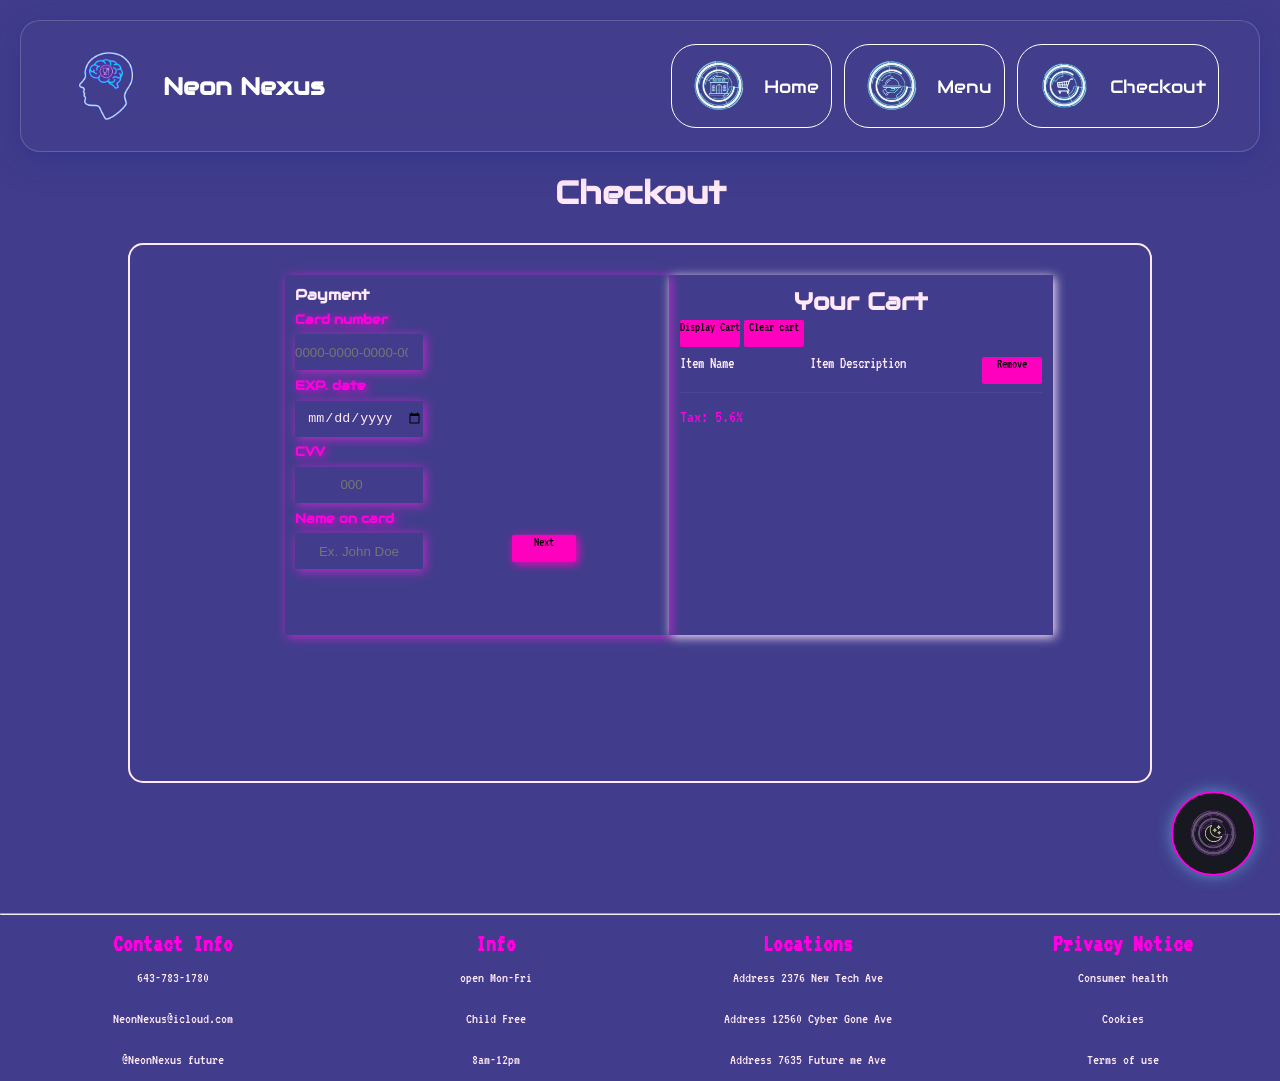
==== pages/checkout/index.html @ efd592de "comments" ====
<!DOCTYPE html>
<html lang ="en">
<head>
    <meta charset="UTF-8">
    <meta name="viewport" content="width=device-width, initial-scale=1.0">
    <title>Nexus Link Checkout</title>
    <link href="../../shared/css/footer.css" rel="stylesheet">
    <link href="../checkout/checkout.css" rel="stylesheet">
    <link href="../../shared/css/global.css" rel="stylesheet">
    <link href="../../shared/css/navbar.css" rel="stylesheet">
</head>
<body>
    <!-- Navigation bar, should expand horizontally on hover, navigation icons should have inverted/alternated colours upon hover, links/words should toggle an underline when hovered -->
 <nav>
        <div id="nav-card">
            <!-- Logo -->
            <div id="logo">
                <img src="../../assets/icons/Transparent_DM-Logo.png" alt="Nexus Logo" width="90px">
                <h1 id="logo"><a href="../../">Neon Nexus</a></h1>
            </div>

            <!-- Nav Links -->
            <div id="nav-links-container">
                <ul id="nav-links">
                    <li class="nav-list"><a href="../../"><img class="img" src="../../assets/icons/NEXUS-whitecyan.png" width="70px" alt="Home Logo">Home</a></li>
                    <li class="nav-list"><a href="../../pages/menu/"><img class="img"  src="../../assets/icons/NEXUS-menu-whitecyan.png" width="70px" alt="Menu Logo">Menu</a></li>
                    <li class="nav-list"><a href="/../../pages/checkout/"><img  class="img" src="../../assets/icons/cart-whitecyanglow.png" width="70px" alt="Checkout Logo">Checkout</a></li>
                </ul>
            </div>
    
         </div>
        <!--Hamburger menu for mblie devices will not show for computer-->
     </nav>
    <!-- <button><img class="cart" src="/assets\icons\cart-whitecyanglow.png" alt="cart"></button> -->
    <!-- Header containing title -->
    <header>
        <h1>Checkout</h1>
    </header>
    <!-- Main body content containing the checkout card to display user's total items, price, and enter card info -->
    <main class="container">
        <div id="checkoutCard">
            
            <!-- left side of checkout card, field for user to enter card info. -->
            <form id="cardinfo" class="box-1">
                <h3>Payment</h3>
                <label for="cnumber">Card number</label>
                <input type="number" id="cnumber" name="cnumber" minlength="16" maxlength="19" placeholder="0000-0000-0000-0000" required>
            
                <label for="cexpire">EXP. date</label>
                <input type="date" id="cexpire" name="cexpire" placeholder="MM/YYYY" required>
            
                <label for="ccvv">CVV</label>
                <input type="number" id="ccvv" name="ccvv" minlength="3" maxlength="3" placeholder="000" required>

                <label for="cname">Name on card</label>
                <input type="text" id="cname" name="cname" minlength="5" placeholder="Ex. John Doe" required>
            
                <button type="submit" id="nextbtn" onclick="purchaseBtn()">Next</button>
            </form>

            <!-- Right side of checkout card, should display user's total items, prices, subtotal, and tax. Total should be calculated through javascript.  -->
            
            <div id="items-grid">
            <!--Cart model that displays when pressin the cart button-->
            <div id="cart-model" id="cartModel">
            <div class="cart-content">
            <!--Cart header-->
                    <h2 class="cart-header">Your Cart</h2>
                    <button class="buttons"onclick="displayCart()">Display Cart</button>
                    <button class="buttons"id="clear-cart" onclick="clearCart()">Clear cart</button>
                    <!--Displays items in cart-->
                    <div id="cart-items">
                        <div class="cart-line">
                            <div class="cart-name">Item Name</div>
                            <div class="cart-sub">Item Description</div>
                            <div class="cart-controls">
                                <!--Reove items from card-->
                                <button class="buttons">Remove</button>
                            </div>
                        </div>
                    </div>
                    <!--Displays full price of items and tax -->
                <div id="cart-total">Tax: 5.6%</div>
                    <div class="cart-actions">
                    </div>
                    </div>
                </div>
            </div>     
    </main>

    <!--Dark mode button-->
    <button id="Dark-mode" type="button"><img class="dark" width="100px" src="../../assets/icons/DM-YP.png" alt="dark/light mode"></button>

    <!-- Footer containing all page links, "all rights reserved", and small "about"-->
    <!--Footer index-->
    <footer id="footer">
        <hr>

        <table>
            <tr>
                <th>Contact Info</th>
                <th>Info</th>
                <th>Locations</th>
                <th>Privacy Notice</th>
            </tr>
            <tr>
                <td> 643-783-1780</td>
                <td> open Mon-Fri</td>
                <td>Address 2376 New Tech Ave</td>
                <td>Consumer health</td>
            </tr>
            <tr>
                <td>NeonNexus@icloud.com</td>
                <td>Child Free</td>
                <td>Address 12560 Cyber Gone Ave</td>
                <td>Cookies</td>
            </tr>
            <tr>
                <td>@NeonNexus future</td>
                <td>8am-12pm</td>
                <td>Address 7635 Future me Ave</td>
                <td>Terms of use</td>
            </tr>
        </table>


    </footer>

    <script src="checkout.js" alt="javascript"></script>
</body>
---- shared/css/footer.css ----
@import url('https://fonts.googleapis.com/css2?family=Pixelify+Sans:wght@400..700&family=VT323&display=swap');


.vt323-regular {
    font-family: "VT323", monospace;
    font-weight: 400;
    font-style: normal;
}


:root {
  /* Light Mode Palette */
  --LightNeonBlue: #fe00be;
  --LightNeonPurple: #c527cd;
  --LightElectricCyan: #ff00e1;
  --LightBlack: #413d8c;
  --LightDarkGray: #ff0e6e;
  --LightWhite: #ffe8f7;
}

:root.darkmode {
  /* Dark Mode Palette */
  --DarkNeonBlue: #0046b8;
  --DarkNeonPurple: #a745bd;
  --DarkElectricCyan: #00c0f5;
  --DarkBlack: #020202;
  --DarkDarkGray: #161413;
  --DarkWhite: #ffffff;
  --LightNeonBlue: var(--DarkNeonBlue);
  --LightNeonPurple: var(--DarkNeonPurple);
  --LightElectricCyan: var(--DarkElectricCyan);
  --LightBlack: var(--DarkBlack);
  --LightDarkGray: var(--DarkDarkGray);
  --LightWhite: var(--DarkWhite);
}

.vt323-regular {
    font-family: "VT323", monospace;
    font-weight: 400;
    font-style: normal;
}

footer{
    background-color: var(--LightBlack);
}

hr {
    margin-bottom: 15px;
}

table td {
    font-family: "VT323", monospace;
    text-align: center;
    width: 500px;
    margin: 15px;
    padding: 12px;
    font-size: 15px;
    color: var(--LightWhite);
}

th {
    font-family: "VT323", monospace;
    font-size: 24px;
    color: var(--LightElectricCyan);
}



tr:hover {
    text-shadow: 1px 1px 5px var(--LightNeonBlue);
}

#copyright{
    font-size: 12px;
}
---- pages/checkout/checkout.css ----
@import url('https://fonts.googleapis.com/css2?family=Pixelify+Sans:wght@400..700&family=VT323&display=swap');
/*Import for font*/
:root {
  /* Light Mode Palette */
  --LightNeonBlue: #fe00be;
  --LightNeonPurple: #c527cd;
  --LightElectricCyan: #ff00e1;
  --LightBlack: #2d2a61;
  --LightDarkGray: #ff0e6e;
  --LightWhite: #ffe8f7;
}

:root.darkmode {
  /* Dark Mode Palette */
  --DarkNeonBlue: #0046b8;
  --DarkNeonPurple: #391042;
  --DarkElectricCyan: #00c0f5;
  --DarkBlack: #020202;
  --DarkDarkGray: #161413;
  --DarkWhite: #ffffff;
  --LightNeonBlue: var(--DarkNeonBlue);
  --LightNeonPurple: var(--DarkNeonPurple);
  --LightElectricCyan: var(--DarkElectricCyan);
  --LightBlack: var(--DarkBlack);
  --LightDarkGray: var(--DarkDarkGray);
  --LightWhite: var(--DarkWhite);
}

@keyframes fadeInUp {
  from {
    opacity: 0;
    transform: translateY(30px); /* Starts 30px lower */
  }
  to {
    opacity: 1;
    transform: translateY(0);    /* Moves up to its natural position */
  }
}

.entrance-animation {
  /* Links to the keyframe name above */
  animation-name: fadeInUp; 
  /* How long the animation lasts */
  animation-duration: 1s; 
  /* Smoothly accelerates and decelerates */
  animation-timing-function: ease-out; 
  /* CRITICAL: Stops the element from snapping back to invisible after finishing */
  animation-fill-mode: forwards; 
}

/*fonts that are used for webiste*/
.vt323-regular {
    font-family: "VT323", monospace;
    font-weight: 400;
    font-style: normal;
}


.audiowide-regular {
    font-family: "Audiowide", sans-serif;
    font-weight: 400;
    font-style: normal;
}
/*effect body or all css*/
*{
    box-sizing: border-box;
    margin: 0;
    padding: 0;

}

body{
    background-color: var( --LightBlack);
    height: 100vh;
    padding:0;
    margin:0;
}
/* Nav Container CSS */
nav{
      font-family: "Audiowide", sans-serif;
    display: flex;
    align-items: center;
    justify-content: center;
    padding: 20px;
}
h1{
    color: var(--LightWhite);
    text-align: center;
    font-family: "Audiowide", sans-serif;
}

#nav-card{
    display: flex;
    align-items: center;
    justify-content: space-between;
    background: rgba(128, 128, 128, 0.012);
    backdrop-filter: blur(20px);
    -webkit-backdrop-filter: blur(20px);
    border-radius: 20px;
    border: 1px solid rgba(255, 255, 255, 0.18);
    box-shadow: 0 8px 32px 0 rgba(31, 38, 135, 0.37);
    padding: 20px 40px;
    width: 100%;
    max-width: 1900px;
    color: white;
}

/*logo stylization*/
#logo{
    display: flex;
    align-items: center;
    gap: 12px;
}
/*container for nav links*/
#nav-links-container{
    display: flex;
    align-items: center;
}

#nav-links{
    display: flex;
    align-items: center;
    flex-direction: row;
    list-style-type: none;
    gap: 12px;
    margin: 0;
    padding: 0;
}
#nav-links > li{
    font-size: 18px;
    border: 1px solid white;
    padding: 6px 12px;
    border-radius: 25px;
    text-align: center;
    display: flex;
    align-items: center;
    height: auto;
}

/* animation for head bar to diplay what happend after you hover on the buttons*/
.nav-list:after {
  position: absolute;
  content: "";
  width: 0;
  height: 100%;
  top: 0;
  right: 0;
  z-index: -1;

  border-radius: 5px;
   box-shadow:inset 2px 2px 2px 0px rgba(255,255,255,.5),
   7px 7px 20px 0px rgba(0,0,0,.1),
   4px 4px 5px 0px rgba(0,0,0,.1);
  transition: all 0.3s ease;
}
.nav-list:hover {
  color: #fff;
}
.nav-list:hover:after {
  left: 0;
  width: 100%;
}
.nav-list:active {
  top: 2px;
}
/*links fro nav and style*/
#nav-links > li > a{
    display: inline-flex;
    align-items: center;
    gap: 10px;
    color: inherit;
    text-decoration: none;
}


#nav-links{
    display: flex;
    flex-direction: column;
    list-style-type: none;

}
/*end of nav bar area*/


/* Dark mode stylization for theme switch*/
/* also id for java script*/
#Dark-mode {
  height: 85px;
  position: fixed;
  right: 24px;
  bottom: 24px;
  background: rgba(20, 20, 20, 0.9);
  border: 2px solid var(--LightElectricCyan);
  border-radius: 50%;
  padding: 8px;
  box-shadow: 0 0 15px rgba(112, 224, 255, 0.5);
  cursor: pointer;
}

#Dark-mode .dark {
  border-radius: 50px;
  display: block;
  width: 65px;
  height: auto;
}
/* Hover effect*/
.dark:hover {
 border-radius: 70px;
 box-shadow: 2px 2px 15px  rgba(255, 255, 255, 0.522);

}


/* Cart */
.cart.hidden { display: none; }

.cart { 
    position: fixed;
    inset: 0; 
    z-index: 9999;
    display: block; 
    }
.cart-panel {
  position: absolute;
  right: 20px; 
  top: 20px; 
  width: 320px;
  background: var(--LightBlack);
  color: var(--LightWhite);
  padding: 16px; 
  border-radius: 8px;
  box-shadow: 0 8px 24px rgba(0,0,0,0.6);
  z-index: 2;
}

/*outer white container*/
.cart-content{
    height: auto;
}
.cart-backdrop {
  position: absolute; inset: 0;
  z-index: 1;
}
.cart-line { 
    display:flex; 
    justify-content:
    space-between; 
    gap:8px; 
    padding:8px 0; 
    border-bottom:1px solid rgba(255,255,255,0.06);
}
.cart-close { 
    position:absolute; 
    right:8px; top:8px;
    border:none; 
    color:#fff;
    font-size:16px;
        cursor:pointer; }

/*grid for items in cart and style*/
.container{
    display: grid;
    grid-template-columns: repeat(4, 100px);
    grid-template-rows: repeat(6, 100px);
}


/*Cart check out system and it disoplaying and adding the food*/
#checkoutCard{
    display:flex;
    grid-area: 1/1/8/10;
    min-width: 80vw;
    width: auto;
    min-height: 60vh;
    height: auto;
    border: 2px solid var(--LightWhite);
    border-radius: 15px;
    align-self: center;
    justify-self: center;
    padding: 30px;
    color: var(--LightWhite);
    background-color: var(--LightBlack);

} 
/*info cart need to achomplich purchase and making it look scifi*/
#cardinfo{
    font-family: "Audiowide", sans-serif;
    font-size: small;
    font-family: 5px;
    margin-left:125px;
    padding-left: 20px;
    display: flex;
    width: 30vw;
    height: 40vh;
    gap: 5pt;
    padding: 10px;
    flex-direction: column;
    flex-wrap: wrap;
    box-shadow: 2px 2px 10px var(--LightNeonPurple);

}

#items-grid{
    height: 200px;        /* Restricts the height */
    overflow-y: auto;     /* Adds a vertical scrollbar only when needed */
    display: flex;
    min-width: 30vw;
    width: auto;
    min-height: 40vh;
    gap: 5pt;
    padding: 8pt;
    flex-direction: column;
    flex-wrap: wrap;   
    box-shadow: 2px 2px 10px;

}
/*form stylization for the payemt*/
label{

    border-radius: 2px;
    color: var(--LightElectricCyan);
    font-weight: bolder;
    text-shadow: 2px 2px 10px var(--LightElectricCyan);
}
input{
    width: 10vw;
    height: 4vh;
    text-align: center;
    background-color:var(--LightBlack) ;
    color: var(--LightWhite);
    box-shadow: 2px 2px 10px var(--LightNeonPurple);
    border: 1px 1px var(--LightNeonPurple);
}
/*effect of input changing colors for a more sci fi look*/
input:hover{
    background:var(--LightNeonPurple) ;
    
}

/*id for javascript to displai items also css */
#cart-items {
    width: 100%;
    font-family: "VT323", monospace;
    max-width: 100%;
    overflow: hidden;
}
/*displays total*/
#cart-total {
    display: flex;
    flex-direction: column;
    gap: 8px;
    margin-top: 12px;
    font-family: "VT323", monospace;
    font-size: 18px;
    color: var(--LightElectricCyan);
    line-height: 1.4;
}
/*header for cart stylization*/
.cart-header{
    font-family: "Audiowide", sans-serif;
    text-align: center;
}
/*button stylization*/
#nextbtn{
    flex-direction: row;
    margin-top: 250px;
    width: 5vw;
    height: 3vh;
    border-radius: 2px;
    border: 1px 1px var(--LightNeonBlue);
    background: var(--LightNeonBlue);
    box-shadow: 2px 2px 10px var(--LightNeonBlue);
    color:#020202

}

button:hover{
    box-shadow: 1px 1px 10px var(--LightElectricCyan);
}
#nextbtn:hover{
    box-shadow: 1px 1px 10px var(--LightElectricCyan);
}

button:active{
    border: 1px 1px var(--LightNeonBlue);
    background: var(--LightBlack);
    box-shadow: 2px 2px 10px var(--LightNeonBlue);

}
button{
    display: inline-flex;
    width: auto;
    min-width: 60px;
    margin: 0;
    font-family: "VT323", monospace;
    flex-direction: row-reverse;
    justify-content: center;
    height: 3vh;
    border-radius: 2px;
    border: 1px 1px var(--DarkNeonBlue);
    background: var(--LightNeonBlue);
    box-shadow: 2px 2px 10px var(--DarkNeonBlue);
    color:#020202
}

/*footer stylization*/

footer{
    margin-top: 100px;
}

footer{
    background-color: var(--LightBlack);
}

hr {
    margin-bottom: 15px;
}

table td {
    font-family: "VT323", monospace;
    text-align: center;
    width: 500px;
    margin: 15px;
    padding: 12px;
    font-size: 15px;
    color: var(--LightWhite);
}

th {
    font-family: "VT323", monospace;
    font-size: 24px;
    color: var(--LightElectricCyan);
}
/*Hover effect for footer*/
tr:hover {
    text-shadow: 1px 1px 5px var(--LightNeonBlue);
}

/*media query for moblie devices*/
@media screen and (min-width: 600px){
.Hamburger{
  display:none;
 }
};
/*stylization for media querys*/
@media screen and (max-width: 600px) {
     nav{
        display: hidden;
     }
    body{
        overflow-x: hidden;
    }
    #checkoutCard{
    display:flex;
    grid-area: 1/1/7/7;
    min-width: 20vw;
    min-height: 60vh;
    height: auto;
    border: 2px solid var(--LightWhite);
    border-radius: 15px;
    align-self: center;
    justify-self: center;
    padding: 30px;
    color: var(--LightWhite);
    background-color: var(--LightBlack);

} 
.Hamburger{
  display:block;
 }
 .img{
  width:50px;
 }

#cardinfo{
    font-family: "Audiowide", sans-serif;
    font-size: small;
    font-family: 5px;
    margin-left:10px;
    padding-left: 20px;
    display: flex;
    width: 30vw;
    height: 40vh;
    gap: 5pt;
    padding: 10px;
    flex-direction: row;
    flex-wrap: wrap;
    box-shadow: 2px 2px 10px var(--LightNeonPurple);

}

#nextbtn{
    flex-direction: row;
    margin-top: 50px;
   

}

 #nav-links {
display:none;

  }
  .nav-list{
    display: none;
  }
 
 .Hamburger{
  display:block;
 }

}
---- shared/css/global.css ----
:root {
  /* Light Mode Palette */
  --LightNeonBlue: #fe00be;
  --LightNeonPurple: #c527cd;
  --LightElectricCyan: #ff00e1;
  --LightBlack: #413d8c;
  --LightDarkGray: #ff0e6e;
  --LightWhite: #ffe8f7;
}

:root.darkmode {
  /* Dark Mode Palette */
  --DarkNeonBlue: #0046b8;
  --DarkNeonPurple: #a745bd;
  --DarkElectricCyan: #00c0f5;
  --DarkBlack: #020202;
  --DarkDarkGray: #161413;
  --DarkWhite: #ffffff;
  --LightNeonBlue: var(--DarkNeonBlue);
  --LightNeonPurple: var(--DarkNeonPurple);
  --LightElectricCyan: var(--DarkElectricCyan);
  --LightBlack: var(--DarkBlack);
  --LightDarkGray: var(--DarkDarkGray);
  --LightWhite: var(--DarkWhite);
}
---- shared/css/navbar.css ----
@import url('https://fonts.googleapis.com/css2?family=Audiowide&display=swap');




.audiowide-regular {
    font-family: "Audiowide", sans-serif;
    font-weight: 400;
    font-style: normal;
}
/* Nav Container CSS */
nav{
      font-family: "Audiowide", sans-serif;
    display: flex;
    align-items: center;
    justify-content: center;
    padding: 20px;
     font-family: "Audiowide", sans-serif;
}

#nav-card{
    display: flex;
    align-items: center;
    justify-content: space-between;
    background: rgba(128, 128, 128, 0.012);
    backdrop-filter: blur(20px);
    -webkit-backdrop-filter: blur(20px);
    border-radius: 20px;
    border: 1px solid rgba(255, 255, 255, 0.18);
    box-shadow: 0 8px 32px 0 rgba(31, 38, 135, 0.37);
    padding: 20px 40px;
    width: 100%;
    max-width: 1900px;
    color: white;
}

/* #nav-card:hover{
    background: rgba(128, 128, 128, 0.034);
    backdrop-filter: blur(20px);
    -webkit-backdrop-filter: blur(20px);
    border-radius: 20px;
    border: 1px solid rgba(255, 255, 255, 0.18);
    box-shadow: 0 14px 36px 0 rgba(32, 40, 146, 0.567);
    padding: 40px;
    width: 100%;
    max-width: 1900px;
    height:100%;
    max-height: 10px;
    color: white;
    text-align: center;
} */

#logo{
    display: flex;
    align-items: center;
    gap: 12px;
}

#nav-links-container{
    display: flex;
    align-items: center;
}

#nav-links{
    display: flex;
    align-items: center;
    flex-direction: row;
    list-style-type: none;
    gap: 12px;
    margin: 0;
    padding: 0;
}
.img{
    display: inline-flex;
    vertical-align: middle;
    align-items: center;
    align-content: center;
    margin: 0;
}

#nav-links > li{
    font-size: 18px;
    border: 1px solid white;
    padding: 6px 12px;
    border-radius: 25px;
    text-align: center;
    display: flex;
    align-items: center;
    height: auto;
}

/* .nav-list {
  background: #b621fe;
  border: none;
  z-index: 1;
} */
.nav-list:after {
  position: absolute;
  content: "";
  width: 0;
  height: 100%;
  top: 0;
  right: 0;
  z-index: -1;
  background: linear-gradient(270deg, #08000050 0.000%, #0d0000 25.000%, #130000 50.000%, #1a000e 75.000%, #210826 100.000%);
  border-radius: 20px;
   box-shadow: 0 8px 32px 0 rgba(31, 38, 135, 0.37);
  transition: all 0.3s ease;
}
.nav-list:hover {
  color: #fff;
}
.nav-list:hover:after {
  left: 0;
  width: 100%;
}
.nav-list:active {
  top: 2px;
}


/* Make the anchor contain the image and text side-by-side and centered */
#nav-links > li > a{
    display: inline-flex;
    align-items: center;
    gap: 10px;
    color: inherit;
    text-decoration: none;
}


/* Nav Container CSS */
nav{
    display: flex;
    align-items: center;
    justify-content: center;
    padding: 20px;
}

#nav-card{
    display: flex;
    align-items: center;
    justify-content: space-between;
    background: rgba(128, 128, 128, 0.012);
    backdrop-filter: blur(20px);
    -webkit-backdrop-filter: blur(20px);
    border-radius: 20px;
    border: 1px solid rgba(255, 255, 255, 0.18);
    box-shadow: 0 8px 32px 0 rgba(31, 38, 135, 0.37);
    padding: 20px 40px;
    width: 100%;
    max-width: 1900px;
    color: white;
}

/* #nav-card:hover{
    background: rgba(128, 128, 128, 0.034);
    backdrop-filter: blur(20px);
    -webkit-backdrop-filter: blur(20px);
    border-radius: 20px;
    border: 1px solid rgba(255, 255, 255, 0.18);
    box-shadow: 0 14px 36px 0 rgba(32, 40, 146, 0.567);
    padding: 40px;
    width: 100%;
    max-width: 1900px;
    height:100%;
    max-height: 10px;
    color: white;
    text-align: center;
} */

#logo{
    display: inline-flex;
    align-items: center;
    gap: 12px;
    
}

#logo > a{
    text-decoration: none;
    color: white;
}

#nav-links-container{
    display: flex;
    align-items: center;
}

#nav-links{
    display: flex;
    align-items: center;
    flex-direction: row;
    list-style-type: none;
    gap: 12px;
    margin: 0;
    padding: 0;
}
.img{
    display: inline-flex;
    vertical-align: middle;
    align-items: center;
    align-content: center;
    margin: 0;
}

#nav-links > li{
    font-size: 18px;
    border: 1px solid white;
    padding: 6px 12px;
    border-radius: 25px;
    text-align: center;
    display: flex;
    align-items: center;
    height: auto;
}

/* Make the anchor contain the image and text side-by-side and centered */
#nav-links > li > a{
    display: inline-flex;
    align-items: center;
    gap: 10px;
    color: inherit;
    text-decoration: none;
}
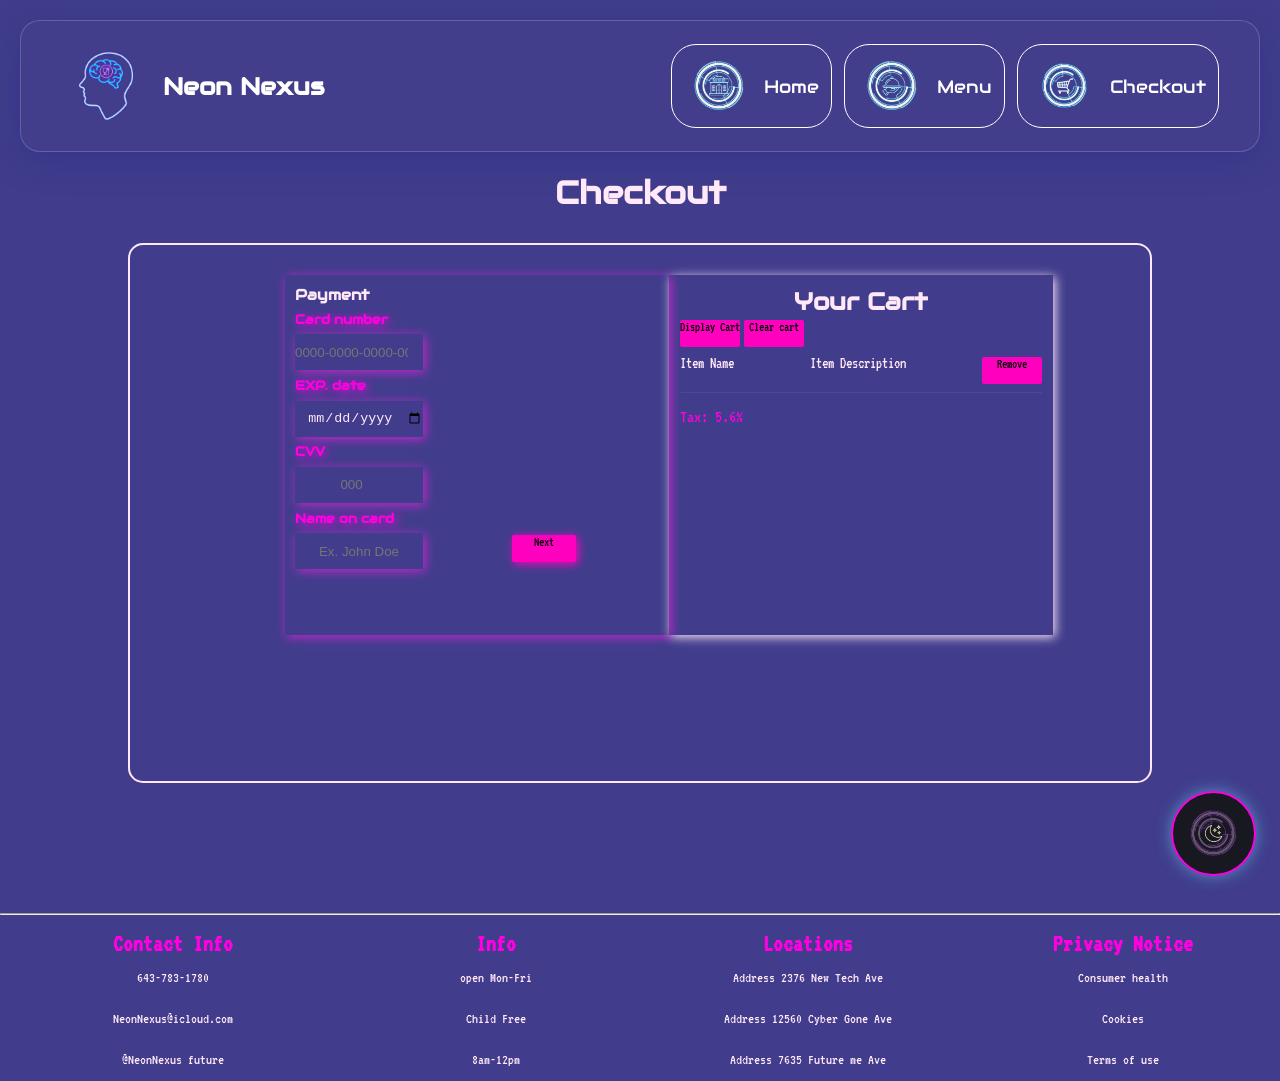
==== commit b1243491: "Merge branch 'main' of https://github.com/1oganReed/Neon-Nexus-Cafe" ====
--- a/pages/checkout/index.html
+++ b/pages/checkout/index.html
@@ -11,7 +11,7 @@
 </head>
 <body>
     <!-- Navigation bar, should expand horizontally on hover, navigation icons should have inverted/alternated colours upon hover, links/words should toggle an underline when hovered -->
- <nav>
+ <nav class="entrance-animation">
         <div id="nav-card">
             <!-- Logo -->
             <div id="logo">
@@ -33,12 +33,12 @@
      </nav>
     <!-- <button><img class="cart" src="/assets\icons\cart-whitecyanglow.png" alt="cart"></button> -->
     <!-- Header containing title -->
-    <header>
+    <header class="entrance-animation">
         <h1>Checkout</h1>
     </header>
     <!-- Main body content containing the checkout card to display user's total items, price, and enter card info -->
     <main class="container">
-        <div id="checkoutCard">
+        <div id="checkoutCard" class="entrance-animation">
             
             <!-- left side of checkout card, field for user to enter card info. -->
             <form id="cardinfo" class="box-1">
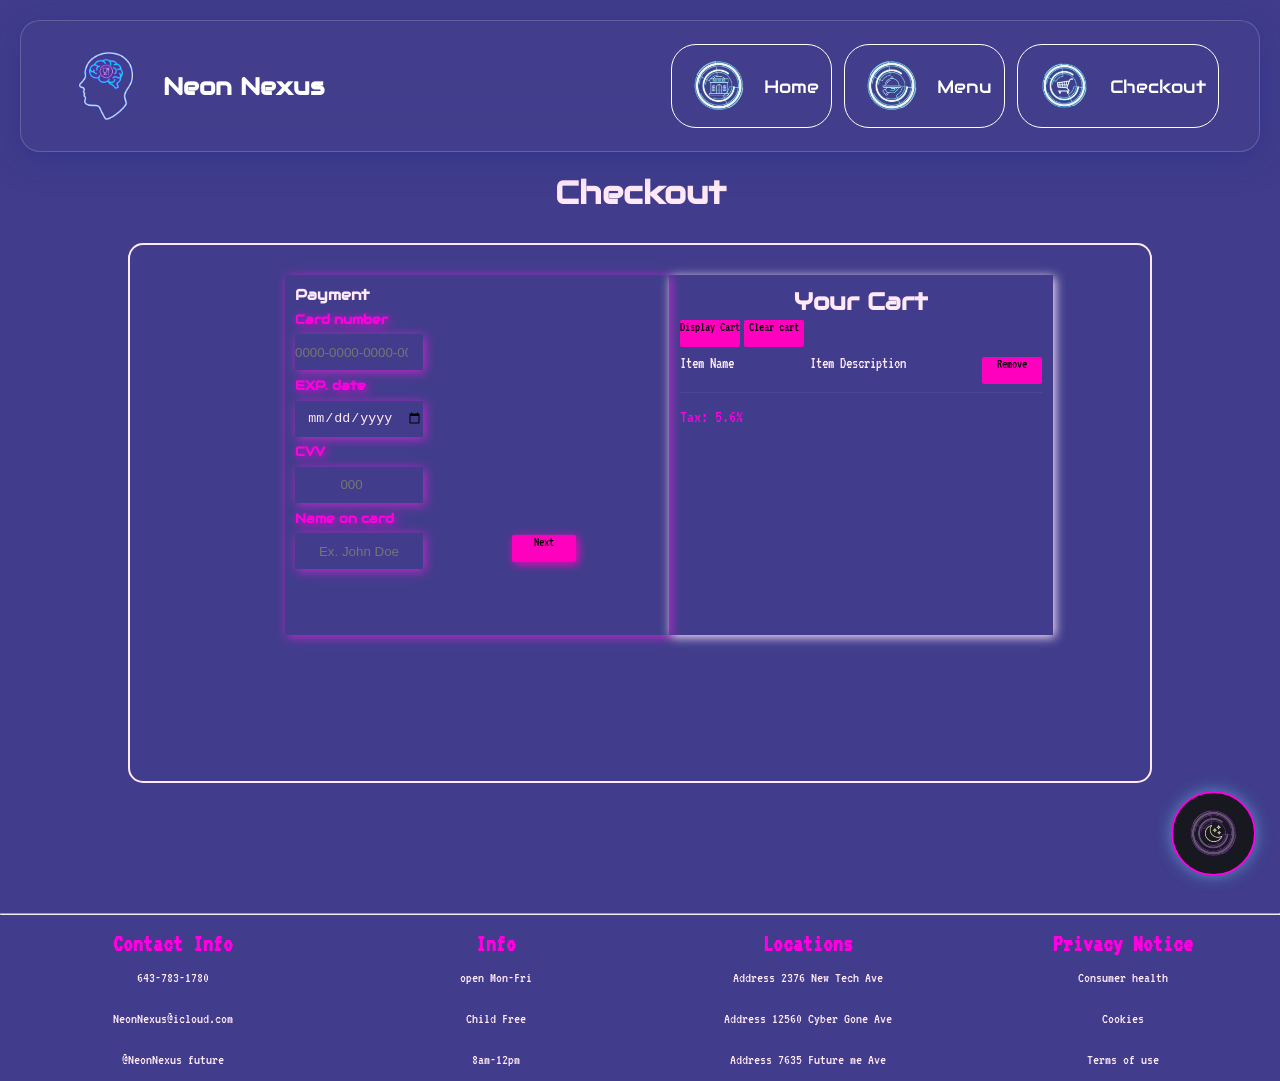
==== commit 04221b78: "food images upload" ====
--- a/pages/checkout/index.html
+++ b/pages/checkout/index.html
@@ -1,9 +1,15 @@
 <!DOCTYPE html>
 <html lang ="en">
+    <!-- head section containing meta tags and information. -->
 <head>
+    <!-- meta tags determining device sizing and character encoding. -->
     <meta charset="UTF-8">
     <meta name="viewport" content="width=device-width, initial-scale=1.0">
+    <!-- Title which appears in browser tab. -->
     <title>Nexus Link Checkout</title>
+    <!-- Favicon which appears in browser tab left of title. -->
+    <link rel="icon" type="image/x-icon" href="/assets/icons/Transparent_DM-Logo.png">
+    <!-- Links to external stylesheets -->
     <link href="../../shared/css/footer.css" rel="stylesheet">
     <link href="../checkout/checkout.css" rel="stylesheet">
     <link href="../../shared/css/global.css" rel="stylesheet">
@@ -11,36 +17,46 @@
 </head>
 <body>
     <!-- Navigation bar, should expand horizontally on hover, navigation icons should have inverted/alternated colours upon hover, links/words should toggle an underline when hovered -->
- <nav class="entrance-animation">
+ <nav>
+    <!-- Navbar's inner container, holds the logo and nav links  -->
         <div id="nav-card">
-            <!-- Logo -->
+            <!-- Logo's container -->
             <div id="logo">
+                <!-- Logo -->
                 <img src="../../assets/icons/Transparent_DM-Logo.png" alt="Nexus Logo" width="90px">
+                <!--Restaurant name  -->
                 <h1 id="logo"><a href="../../">Neon Nexus</a></h1>
             </div>
 
             <!-- Nav Links -->
             <div id="nav-links-container">
+                <!-- Unordered list containing icons and embedded navigational links to the other pages. -->
                 <ul id="nav-links">
                     <li class="nav-list"><a href="../../"><img class="img" src="../../assets/icons/NEXUS-whitecyan.png" width="70px" alt="Home Logo">Home</a></li>
-                    <li class="nav-list"><a href="../../pages/menu/"><img class="img"  src="../../assets/icons/NEXUS-menu-whitecyan.png" width="70px" alt="Menu Logo">Menu</a></li>
-                    <li class="nav-list"><a href="/../../pages/checkout/"><img  class="img" src="../../assets/icons/cart-whitecyanglow.png" width="70px" alt="Checkout Logo">Checkout</a></li>
+                    <li class="nav-list"><a href="index.html"><img class="img"  src="../../assets/icons/NEXUS-menu-whitecyan.png" width="70px" alt="Menu Logo">Menu</a></li>
+                    <li class="nav-list"><a href="../../pages/checkout/"><img  class="img" src="../../assets/icons/cart-whitecyanglow.png" width="70px" alt="Checkout Logo">Checkout</a></li>
                 </ul>
             </div>
-    
-         </div>
-        <!--Hamburger menu for mblie devices will not show for computer-->
+
+        <!--Hamburger menu for moblie devices will not show for computer-->
+        
      </nav>
     <!-- <button><img class="cart" src="/assets\icons\cart-whitecyanglow.png" alt="cart"></button> -->
+
+
+
     <!-- Header containing title -->
-    <header class="entrance-animation">
+    <header>
         <h1>Checkout</h1>
+    
+
     </header>
     <!-- Main body content containing the checkout card to display user's total items, price, and enter card info -->
     <main class="container">
-        <div id="checkoutCard" class="entrance-animation">
+        <!-- Container for Interactive cart system -->
+        <div id="checkoutCard">
             
-            <!-- left side of checkout card, field for user to enter card info. -->
+            <!-- left side of checkout card, field for user to enter card information. -->
             <form id="cardinfo" class="box-1">
                 <h3>Payment</h3>
                 <label for="cnumber">Card number</label>
@@ -51,38 +67,42 @@
             
                 <label for="ccvv">CVV</label>
                 <input type="number" id="ccvv" name="ccvv" minlength="3" maxlength="3" placeholder="000" required>
-
+                
                 <label for="cname">Name on card</label>
                 <input type="text" id="cname" name="cname" minlength="5" placeholder="Ex. John Doe" required>
-            
+                <!-- Submit Button -->
                 <button type="submit" id="nextbtn" onclick="purchaseBtn()">Next</button>
             </form>
 
             <!-- Right side of checkout card, should display user's total items, prices, subtotal, and tax. Total should be calculated through javascript.  -->
             
             <div id="items-grid">
-            <!--Cart model that displays when pressin the cart button-->
+
             <div id="cart-model" id="cartModel">
-            <div class="cart-content">
-            <!--Cart header-->
+                <div class="cart-content">
                     <h2 class="cart-header">Your Cart</h2>
+                    <!-- Button connected to javascript to reveal cart items when clicked -->
                     <button class="buttons"onclick="displayCart()">Display Cart</button>
                     <button class="buttons"id="clear-cart" onclick="clearCart()">Clear cart</button>
-                    <!--Displays items in cart-->
                     <div id="cart-items">
+                        <!-- Container to display cart items information -->
                         <div class="cart-line">
+                            <!-- Container to  -->
                             <div class="cart-name">Item Name</div>
                             <div class="cart-sub">Item Description</div>
+                            <!-- Container for cart control buttons -->
                             <div class="cart-controls">
-                                <!--Reove items from card-->
+                                <!-- Button to remove cart items -->
                                 <button class="buttons">Remove</button>
                             </div>
                         </div>
                     </div>
-                    <!--Displays full price of items and tax -->
-                <div id="cart-total">Tax: 5.6%</div>
+
+                    <div id="cart-total">Tax: 5.6%</div>
+                    <!-- Container for text added through javascript to alert user to cart state/changes -->
                     <div class="cart-actions">
                     </div>
+
                     </div>
                 </div>
             </div>     
@@ -91,7 +111,7 @@
     <!--Dark mode button-->
     <button id="Dark-mode" type="button"><img class="dark" width="100px" src="../../assets/icons/DM-YP.png" alt="dark/light mode"></button>
 
-    <!-- Footer containing all page links, "all rights reserved", and small "about"-->
+    <!-- Footer containing all page links, "all rights reserved", and restaurant information-->
     <!--Footer index-->
     <footer id="footer">
         <hr>
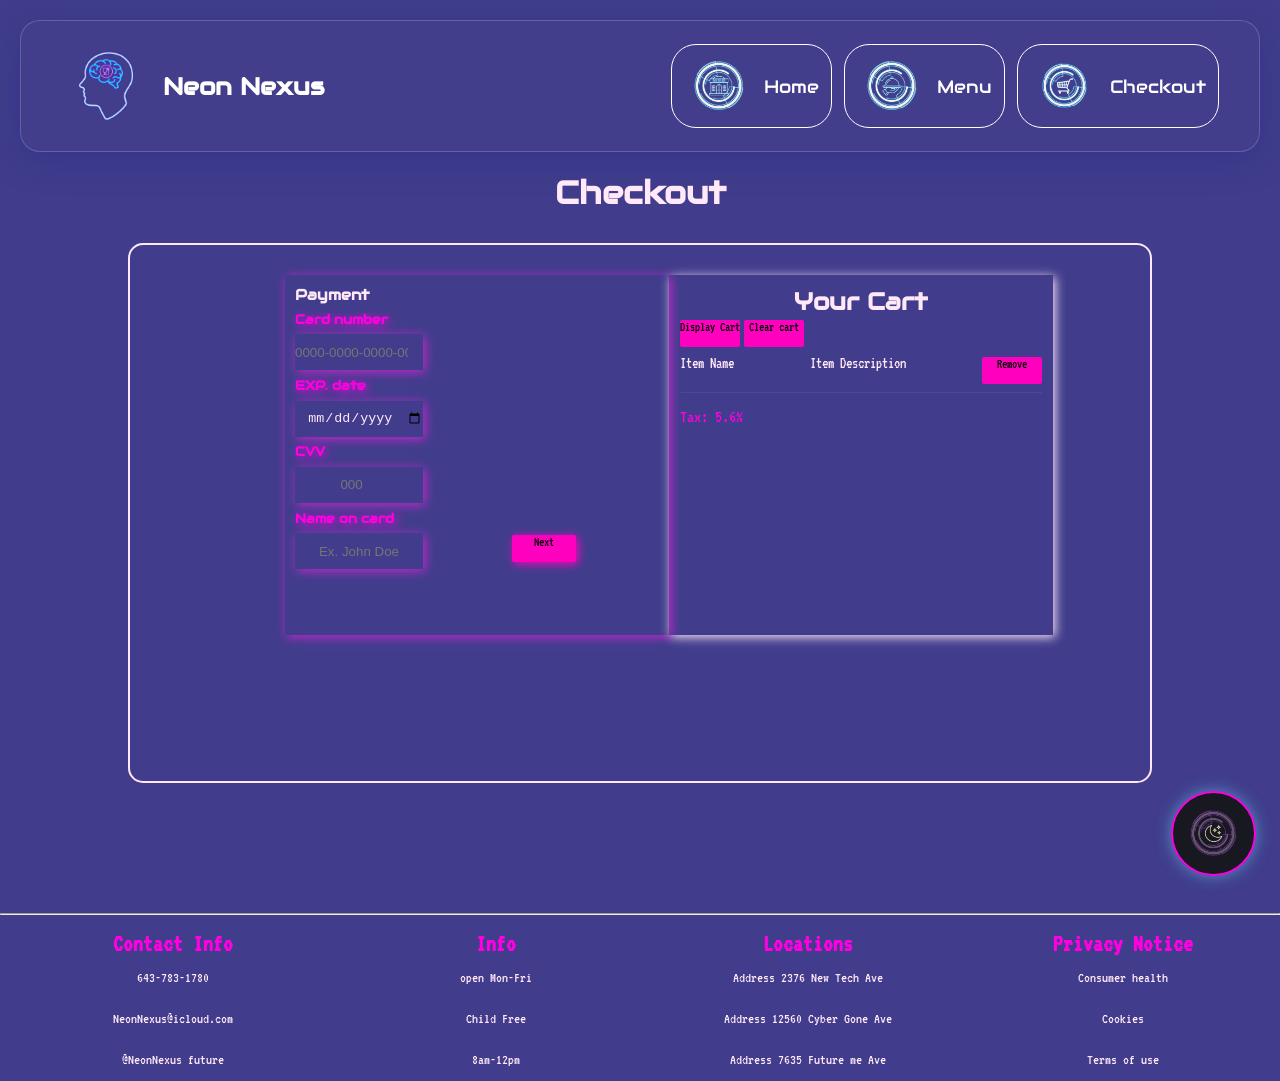
==== commit 6a7e7717: "Merge branch 'main' of https://github.com/1oganReed/Neon-Nexus-Cafe" ====
--- a/pages/checkout/index.html
+++ b/pages/checkout/index.html
@@ -17,7 +17,7 @@
 </head>
 <body>
     <!-- Navigation bar, should expand horizontally on hover, navigation icons should have inverted/alternated colours upon hover, links/words should toggle an underline when hovered -->
- <nav>
+ <nav class="entrance-animation">
     <!-- Navbar's inner container, holds the logo and nav links  -->
         <div id="nav-card">
             <!-- Logo's container -->
@@ -33,28 +33,23 @@
                 <!-- Unordered list containing icons and embedded navigational links to the other pages. -->
                 <ul id="nav-links">
                     <li class="nav-list"><a href="../../"><img class="img" src="../../assets/icons/NEXUS-whitecyan.png" width="70px" alt="Home Logo">Home</a></li>
-                    <li class="nav-list"><a href="index.html"><img class="img"  src="../../assets/icons/NEXUS-menu-whitecyan.png" width="70px" alt="Menu Logo">Menu</a></li>
-                    <li class="nav-list"><a href="../../pages/checkout/"><img  class="img" src="../../assets/icons/cart-whitecyanglow.png" width="70px" alt="Checkout Logo">Checkout</a></li>
+                    <li class="nav-list"><a href="../../pages/menu/"><img class="img"  src="../../assets/icons/NEXUS-menu-whitecyan.png" width="70px" alt="Menu Logo">Menu</a></li>
+                    <li class="nav-list"><a href="/../../pages/checkout/"><img  class="img" src="../../assets/icons/cart-whitecyanglow.png" width="70px" alt="Checkout Logo">Checkout</a></li>
                 </ul>
             </div>
-
+    
+         </div>
         <!--Hamburger menu for moblie devices will not show for computer-->
-        
      </nav>
     <!-- <button><img class="cart" src="/assets\icons\cart-whitecyanglow.png" alt="cart"></button> -->
-
-
-
     <!-- Header containing title -->
-    <header>
+    <header class="entrance-animation">
         <h1>Checkout</h1>
-    
-
     </header>
     <!-- Main body content containing the checkout card to display user's total items, price, and enter card info -->
     <main class="container">
         <!-- Container for Interactive cart system -->
-        <div id="checkoutCard">
+        <div id="checkoutCard" class="entrance-animation">
             
             <!-- left side of checkout card, field for user to enter card information. -->
             <form id="cardinfo" class="box-1">
@@ -77,17 +72,19 @@
             <!-- Right side of checkout card, should display user's total items, prices, subtotal, and tax. Total should be calculated through javascript.  -->
             
             <div id="items-grid">
-
+            <!--Cart model that displays when pressin the cart button-->
             <div id="cart-model" id="cartModel">
-                <div class="cart-content">
+            <div class="cart-content">
+            <!--Cart header-->
                     <h2 class="cart-header">Your Cart</h2>
                     <!-- Button connected to javascript to reveal cart items when clicked -->
                     <button class="buttons"onclick="displayCart()">Display Cart</button>
                     <button class="buttons"id="clear-cart" onclick="clearCart()">Clear cart</button>
+                    <!--Displays items in cart-->
                     <div id="cart-items">
                         <!-- Container to display cart items information -->
                         <div class="cart-line">
-                            <!-- Container to  -->
+                            <!-- Container to display item name -->
                             <div class="cart-name">Item Name</div>
                             <div class="cart-sub">Item Description</div>
                             <!-- Container for cart control buttons -->
@@ -97,8 +94,9 @@
                             </div>
                         </div>
                     </div>
+                    <!--Displays full price of items and tax -->
 
-                    <div id="cart-total">Tax: 5.6%</div>
+                <div id="cart-total">Tax: 5.6%</div>
                     <!-- Container for text added through javascript to alert user to cart state/changes -->
                     <div class="cart-actions">
                     </div>
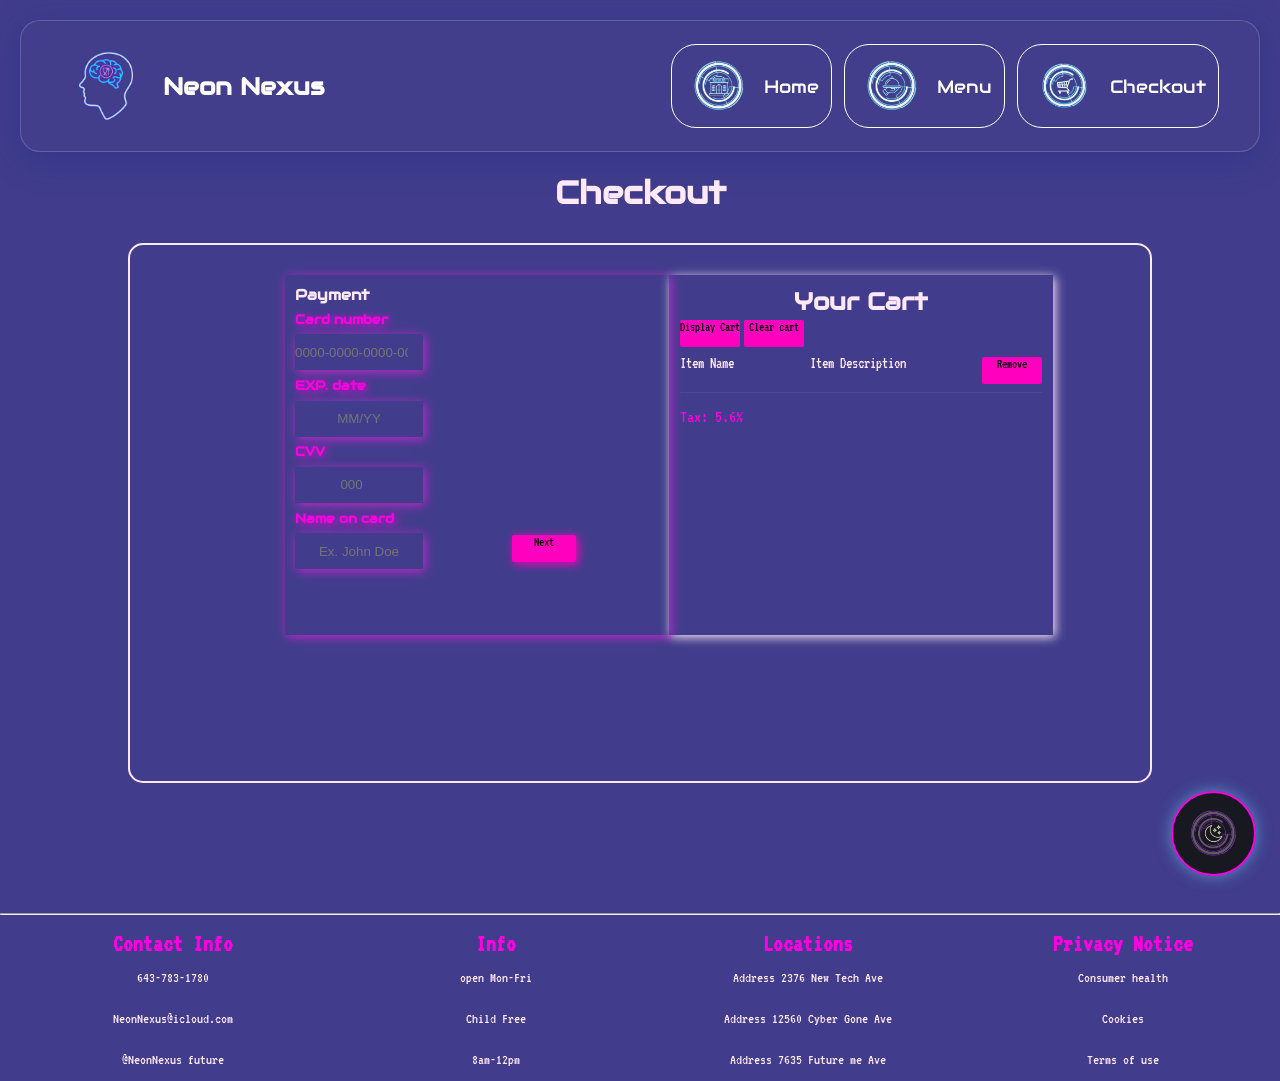
==== commit 280b67a1: "favicon & comments addon" ====
--- a/pages/checkout/index.html
+++ b/pages/checkout/index.html
@@ -58,14 +58,14 @@
                 <input type="number" id="cnumber" name="cnumber" minlength="16" maxlength="19" placeholder="0000-0000-0000-0000" required>
             
                 <label for="cexpire">EXP. date</label>
-                <input type="date" id="cexpire" name="cexpire" placeholder="MM/YYYY" required>
+                <input type="text" id="cexpire" name="cexpire" placeholder="MM/YY" required>
             
                 <label for="ccvv">CVV</label>
                 <input type="number" id="ccvv" name="ccvv" minlength="3" maxlength="3" placeholder="000" required>
                 
                 <label for="cname">Name on card</label>
                 <input type="text" id="cname" name="cname" minlength="5" placeholder="Ex. John Doe" required>
-                <!-- Submit Button -->
+                <!-- Submit Button to confirm all card information fields-->
                 <button type="submit" id="nextbtn" onclick="purchaseBtn()">Next</button>
             </form>
 
@@ -113,7 +113,7 @@
     <!--Footer index-->
     <footer id="footer">
         <hr>
-
+        <!-- Table container for footer content -->
         <table>
             <tr>
                 <th>Contact Info</th>
@@ -143,6 +143,6 @@
 
 
     </footer>
-
+    <!-- Linked external script -->
     <script src="checkout.js" alt="javascript"></script>
 </body>
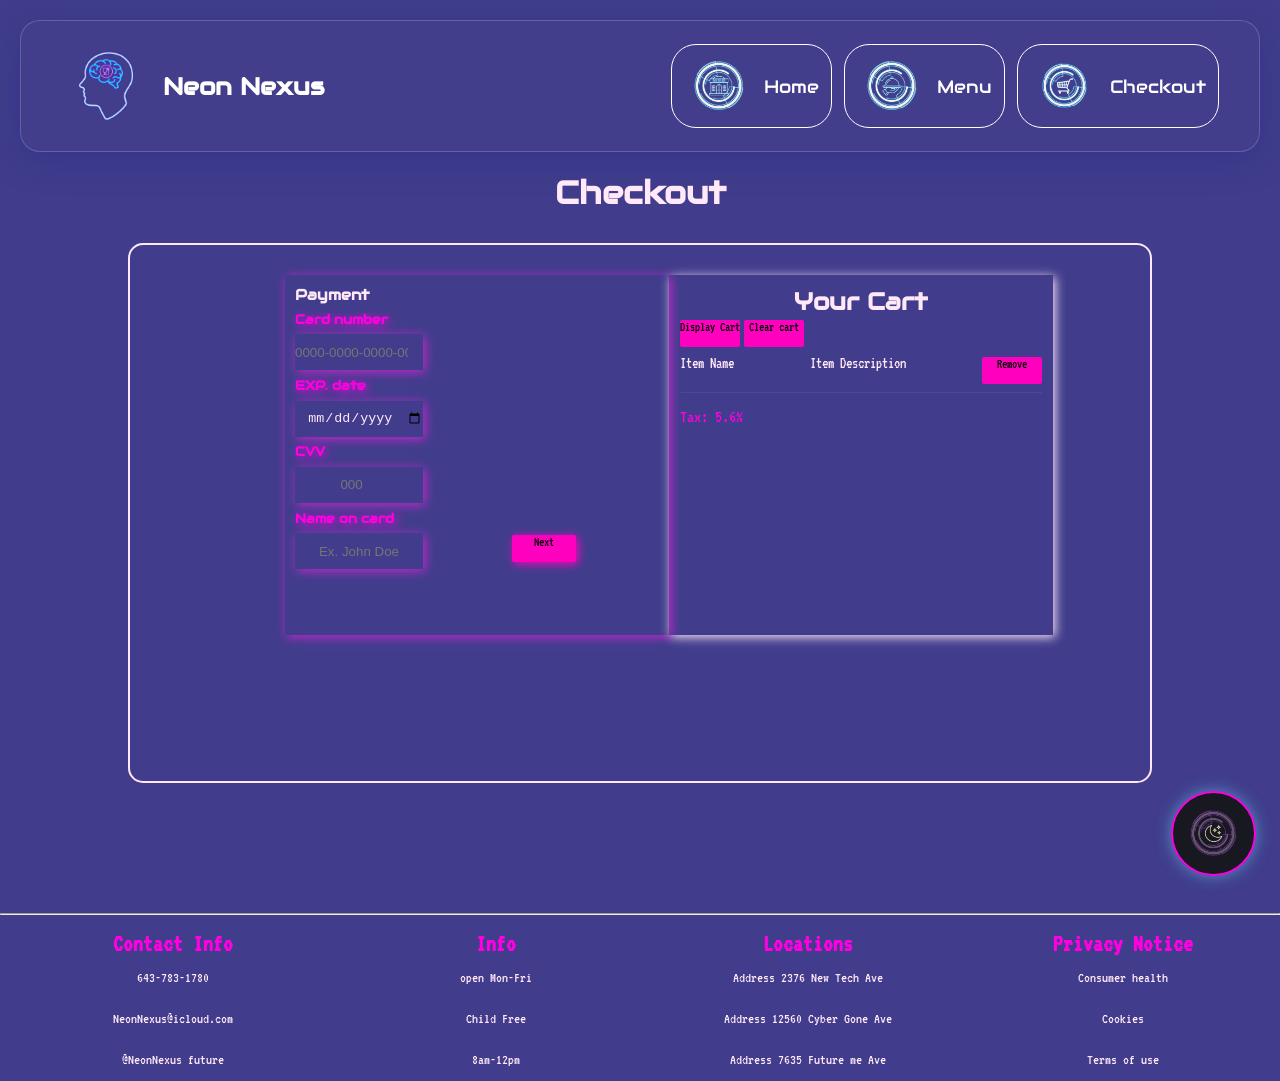
==== commit 2e6907af: "buttons" ====
--- a/pages/checkout/index.html
+++ b/pages/checkout/index.html
@@ -1,15 +1,9 @@
 <!DOCTYPE html>
 <html lang ="en">
-    <!-- head section containing meta tags and information. -->
 <head>
-    <!-- meta tags determining device sizing and character encoding. -->
     <meta charset="UTF-8">
     <meta name="viewport" content="width=device-width, initial-scale=1.0">
-    <!-- Title which appears in browser tab. -->
     <title>Nexus Link Checkout</title>
-    <!-- Favicon which appears in browser tab left of title. -->
-    <link rel="icon" type="image/x-icon" href="/assets/icons/Transparent_DM-Logo.png">
-    <!-- Links to external stylesheets -->
     <link href="../../shared/css/footer.css" rel="stylesheet">
     <link href="../checkout/checkout.css" rel="stylesheet">
     <link href="../../shared/css/global.css" rel="stylesheet">
@@ -18,19 +12,15 @@
 <body>
     <!-- Navigation bar, should expand horizontally on hover, navigation icons should have inverted/alternated colours upon hover, links/words should toggle an underline when hovered -->
  <nav class="entrance-animation">
-    <!-- Navbar's inner container, holds the logo and nav links  -->
         <div id="nav-card">
-            <!-- Logo's container -->
+            <!-- Logo -->
             <div id="logo">
-                <!-- Logo -->
                 <img src="../../assets/icons/Transparent_DM-Logo.png" alt="Nexus Logo" width="90px">
-                <!--Restaurant name  -->
                 <h1 id="logo"><a href="../../">Neon Nexus</a></h1>
             </div>
 
             <!-- Nav Links -->
             <div id="nav-links-container">
-                <!-- Unordered list containing icons and embedded navigational links to the other pages. -->
                 <ul id="nav-links">
                     <li class="nav-list"><a href="../../"><img class="img" src="../../assets/icons/NEXUS-whitecyan.png" width="70px" alt="Home Logo">Home</a></li>
                     <li class="nav-list"><a href="../../pages/menu/"><img class="img"  src="../../assets/icons/NEXUS-menu-whitecyan.png" width="70px" alt="Menu Logo">Menu</a></li>
@@ -39,7 +29,7 @@
             </div>
     
          </div>
-        <!--Hamburger menu for moblie devices will not show for computer-->
+        <!--Hamburger menu for mblie devices will not show for computer-->
      </nav>
     <!-- <button><img class="cart" src="/assets\icons\cart-whitecyanglow.png" alt="cart"></button> -->
     <!-- Header containing title -->
@@ -48,24 +38,23 @@
     </header>
     <!-- Main body content containing the checkout card to display user's total items, price, and enter card info -->
     <main class="container">
-        <!-- Container for Interactive cart system -->
         <div id="checkoutCard" class="entrance-animation">
             
-            <!-- left side of checkout card, field for user to enter card information. -->
+            <!-- left side of checkout card, field for user to enter card info. -->
             <form id="cardinfo" class="box-1">
                 <h3>Payment</h3>
                 <label for="cnumber">Card number</label>
                 <input type="number" id="cnumber" name="cnumber" minlength="16" maxlength="19" placeholder="0000-0000-0000-0000" required>
             
                 <label for="cexpire">EXP. date</label>
-                <input type="text" id="cexpire" name="cexpire" placeholder="MM/YY" required>
+                <input type="date" id="cexpire" name="cexpire" placeholder="MM/YYYY" required>
             
                 <label for="ccvv">CVV</label>
                 <input type="number" id="ccvv" name="ccvv" minlength="3" maxlength="3" placeholder="000" required>
-                
+
                 <label for="cname">Name on card</label>
                 <input type="text" id="cname" name="cname" minlength="5" placeholder="Ex. John Doe" required>
-                <!-- Submit Button to confirm all card information fields-->
+            
                 <button type="submit" id="nextbtn" onclick="purchaseBtn()">Next</button>
             </form>
 
@@ -77,43 +66,36 @@
             <div class="cart-content">
             <!--Cart header-->
                     <h2 class="cart-header">Your Cart</h2>
-                    <!-- Button connected to javascript to reveal cart items when clicked -->
                     <button class="buttons"onclick="displayCart()">Display Cart</button>
                     <button class="buttons"id="clear-cart" onclick="clearCart()">Clear cart</button>
                     <!--Displays items in cart-->
                     <div id="cart-items">
-                        <!-- Container to display cart items information -->
                         <div class="cart-line">
-                            <!-- Container to display item name -->
                             <div class="cart-name">Item Name</div>
                             <div class="cart-sub">Item Description</div>
-                            <!-- Container for cart control buttons -->
                             <div class="cart-controls">
-                                <!-- Button to remove cart items -->
+                                <!--Reove items from card-->
                                 <button class="buttons">Remove</button>
                             </div>
                         </div>
                     </div>
                     <!--Displays full price of items and tax -->
-
                 <div id="cart-total">Tax: 5.6%</div>
-                    <!-- Container for text added through javascript to alert user to cart state/changes -->
                     <div class="cart-actions">
                     </div>
-
                     </div>
                 </div>
             </div>     
     </main>
 
     <!--Dark mode button-->
-    <button id="Dark-mode" type="button"><img class="dark" width="100px" src="../../assets/icons/DM-YP.png" alt="dark/light mode"></button>
+    <button id="Dark-mode" type="button"><img class="dark" src="../../assets/icons/DM-YP.png" alt="dark/light mode"></button>
 
-    <!-- Footer containing all page links, "all rights reserved", and restaurant information-->
+    <!-- Footer containing all page links, "all rights reserved", and small "about"-->
     <!--Footer index-->
     <footer id="footer">
         <hr>
-        <!-- Table container for footer content -->
+
         <table>
             <tr>
                 <th>Contact Info</th>
@@ -143,6 +125,6 @@
 
 
     </footer>
-    <!-- Linked external script -->
+
     <script src="checkout.js" alt="javascript"></script>
 </body>
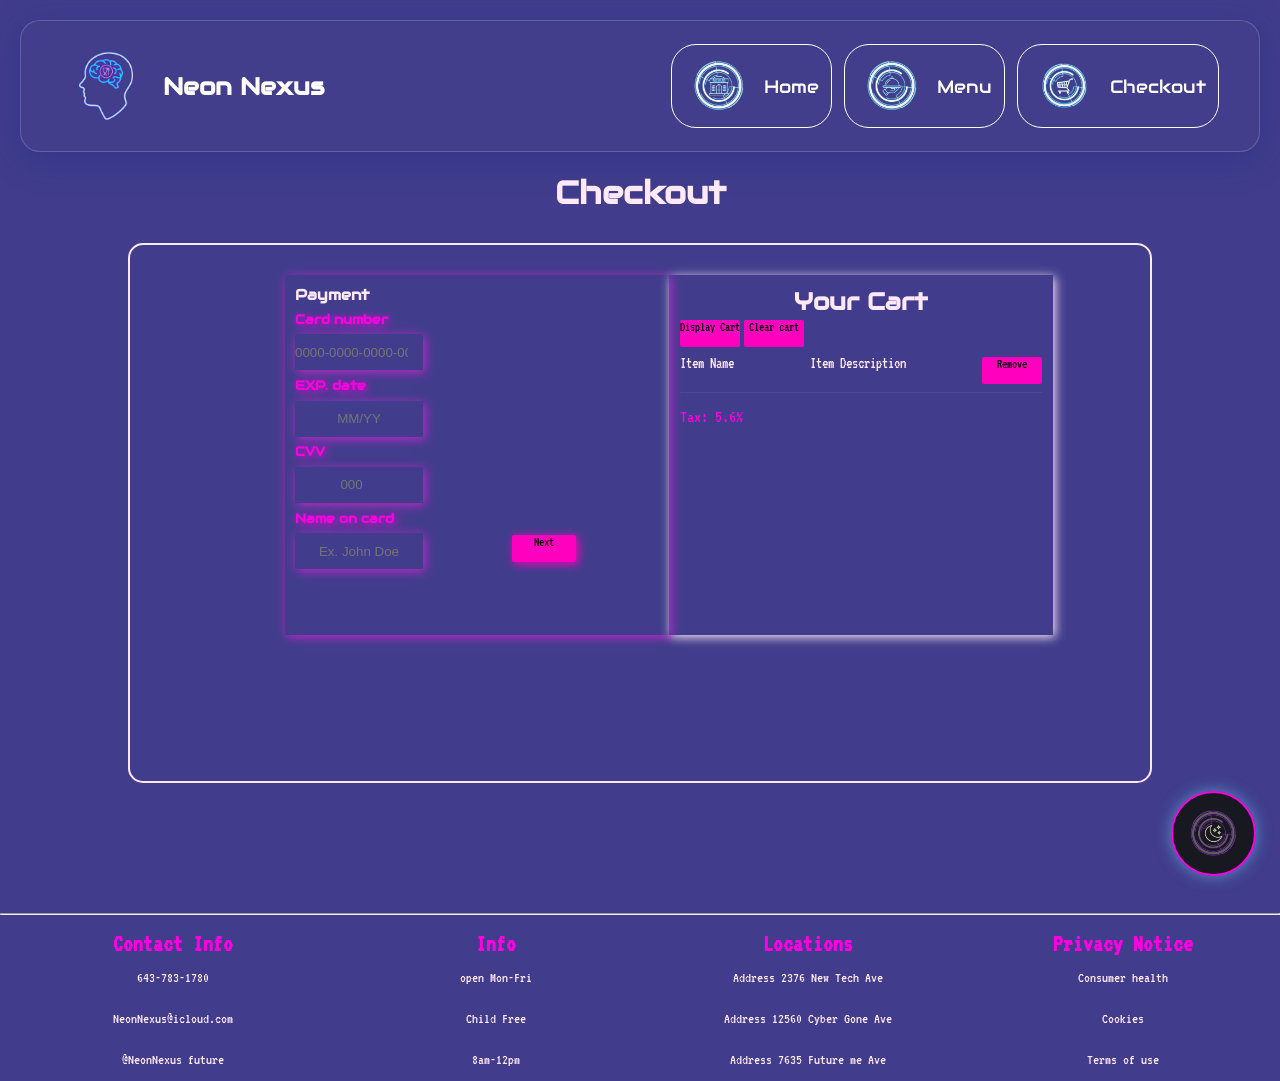
==== commit 4f591ec6: "Merge branch 'main' of https://github.com/1oganReed/Neon-Nexus-Cafe" ====
--- a/pages/checkout/index.html
+++ b/pages/checkout/index.html
@@ -1,9 +1,15 @@
 <!DOCTYPE html>
 <html lang ="en">
+    <!-- head section containing meta tags and information. -->
 <head>
+    <!-- meta tags determining device sizing and character encoding. -->
     <meta charset="UTF-8">
     <meta name="viewport" content="width=device-width, initial-scale=1.0">
+    <!-- Title which appears in browser tab. -->
     <title>Nexus Link Checkout</title>
+    <!-- Favicon which appears in browser tab left of title. -->
+    <link rel="icon" type="image/x-icon" href="/assets/icons/Transparent_DM-Logo.png">
+    <!-- Links to external stylesheets -->
     <link href="../../shared/css/footer.css" rel="stylesheet">
     <link href="../checkout/checkout.css" rel="stylesheet">
     <link href="../../shared/css/global.css" rel="stylesheet">
@@ -12,15 +18,19 @@
 <body>
     <!-- Navigation bar, should expand horizontally on hover, navigation icons should have inverted/alternated colours upon hover, links/words should toggle an underline when hovered -->
  <nav class="entrance-animation">
+    <!-- Navbar's inner container, holds the logo and nav links  -->
         <div id="nav-card">
-            <!-- Logo -->
+            <!-- Logo's container -->
             <div id="logo">
+                <!-- Logo -->
                 <img src="../../assets/icons/Transparent_DM-Logo.png" alt="Nexus Logo" width="90px">
+                <!--Restaurant name  -->
                 <h1 id="logo"><a href="../../">Neon Nexus</a></h1>
             </div>
 
             <!-- Nav Links -->
             <div id="nav-links-container">
+                <!-- Unordered list containing icons and embedded navigational links to the other pages. -->
                 <ul id="nav-links">
                     <li class="nav-list"><a href="../../"><img class="img" src="../../assets/icons/NEXUS-whitecyan.png" width="70px" alt="Home Logo">Home</a></li>
                     <li class="nav-list"><a href="../../pages/menu/"><img class="img"  src="../../assets/icons/NEXUS-menu-whitecyan.png" width="70px" alt="Menu Logo">Menu</a></li>
@@ -29,7 +39,7 @@
             </div>
     
          </div>
-        <!--Hamburger menu for mblie devices will not show for computer-->
+        <!--Hamburger menu for moblie devices will not show for computer-->
      </nav>
     <!-- <button><img class="cart" src="/assets\icons\cart-whitecyanglow.png" alt="cart"></button> -->
     <!-- Header containing title -->
@@ -38,23 +48,24 @@
     </header>
     <!-- Main body content containing the checkout card to display user's total items, price, and enter card info -->
     <main class="container">
+        <!-- Container for Interactive cart system -->
         <div id="checkoutCard" class="entrance-animation">
             
-            <!-- left side of checkout card, field for user to enter card info. -->
+            <!-- left side of checkout card, field for user to enter card information. -->
             <form id="cardinfo" class="box-1">
                 <h3>Payment</h3>
                 <label for="cnumber">Card number</label>
                 <input type="number" id="cnumber" name="cnumber" minlength="16" maxlength="19" placeholder="0000-0000-0000-0000" required>
             
                 <label for="cexpire">EXP. date</label>
-                <input type="date" id="cexpire" name="cexpire" placeholder="MM/YYYY" required>
+                <input type="text" id="cexpire" name="cexpire" placeholder="MM/YY" required>
             
                 <label for="ccvv">CVV</label>
                 <input type="number" id="ccvv" name="ccvv" minlength="3" maxlength="3" placeholder="000" required>
-
+                
                 <label for="cname">Name on card</label>
                 <input type="text" id="cname" name="cname" minlength="5" placeholder="Ex. John Doe" required>
-            
+                <!-- Submit Button to confirm all card information fields-->
                 <button type="submit" id="nextbtn" onclick="purchaseBtn()">Next</button>
             </form>
 
@@ -66,23 +77,30 @@
             <div class="cart-content">
             <!--Cart header-->
                     <h2 class="cart-header">Your Cart</h2>
+                    <!-- Button connected to javascript to reveal cart items when clicked -->
                     <button class="buttons"onclick="displayCart()">Display Cart</button>
                     <button class="buttons"id="clear-cart" onclick="clearCart()">Clear cart</button>
                     <!--Displays items in cart-->
                     <div id="cart-items">
+                        <!-- Container to display cart items information -->
                         <div class="cart-line">
+                            <!-- Container to display item name -->
                             <div class="cart-name">Item Name</div>
                             <div class="cart-sub">Item Description</div>
+                            <!-- Container for cart control buttons -->
                             <div class="cart-controls">
-                                <!--Reove items from card-->
+                                <!-- Button to remove cart items -->
                                 <button class="buttons">Remove</button>
                             </div>
                         </div>
                     </div>
                     <!--Displays full price of items and tax -->
+
                 <div id="cart-total">Tax: 5.6%</div>
+                    <!-- Container for text added through javascript to alert user to cart state/changes -->
                     <div class="cart-actions">
                     </div>
+
                     </div>
                 </div>
             </div>     
@@ -91,11 +109,11 @@
     <!--Dark mode button-->
     <button id="Dark-mode" type="button"><img class="dark" src="../../assets/icons/DM-YP.png" alt="dark/light mode"></button>
 
-    <!-- Footer containing all page links, "all rights reserved", and small "about"-->
+    <!-- Footer containing all page links, "all rights reserved", and restaurant information-->
     <!--Footer index-->
     <footer id="footer">
         <hr>
-
+        <!-- Table container for footer content -->
         <table>
             <tr>
                 <th>Contact Info</th>
@@ -125,6 +143,6 @@
 
 
     </footer>
-
+    <!-- Linked external script -->
     <script src="checkout.js" alt="javascript"></script>
 </body>
